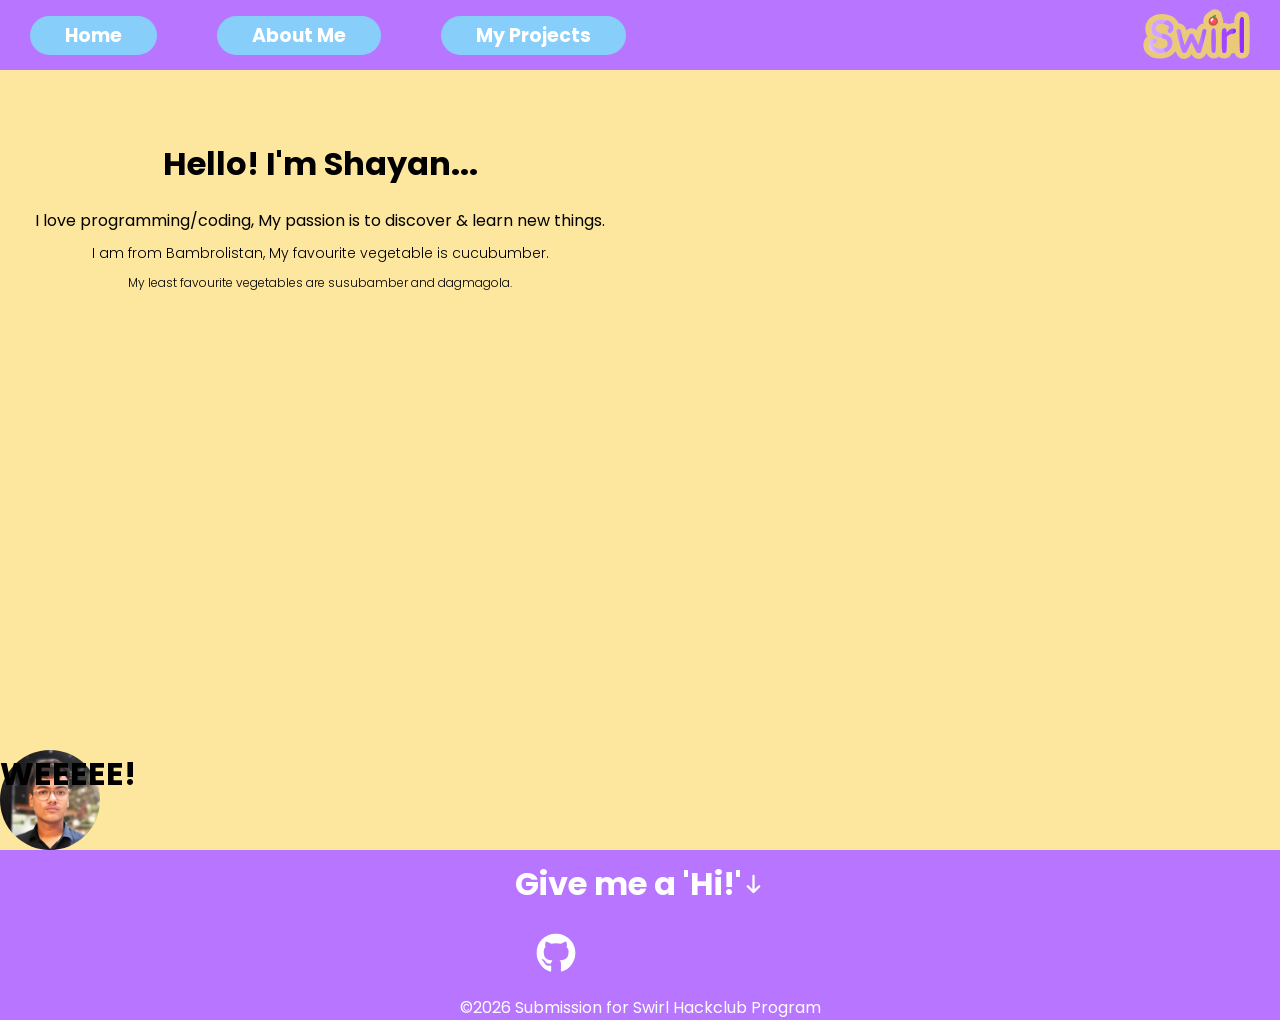
==== index.html @ 6ace1bcd "Initial commit" ====
<!DOCTYPE html>
<html lang="en">
<head>
    <meta charset="UTF-8">
    <meta name="viewport" content="width=device-width, initial-scale=1.0">
    <link rel="apple-touch-icon" sizes="180x180" href="/apple-touch-icon.png">
<link rel="icon" type="image/png" sizes="32x32" href="/favicon-32x32.png">
<link rel="icon" type="image/png" sizes="16x16" href="/favicon-16x16.png">
<link rel="manifest" href="/site.webmanifest">
    <title>My-Swirl-Website</title>
    <link rel="stylesheet" href="style.css">
</head>
<body>
    <header>
        <nav>
            <ul>
                <button><a href="index.html"><li>Home</li></a></button>
                <button><a href="about.html"><li>About Me</li></a></button>
                <button><a href="myprojects.html"><li>My Projects</li></a></button>
            </ul>
            <a href="https://swirl.hackclub.com/index.html"><img src="swirl.svg" alt="Swirl Hackclub"></a>
        </nav>
    </header>
    <div class="main">
        <div class="hero">
         <h1>Hello! I'm Shayan...</h1>
         <p class="p1">I love programming/coding, My passion is to discover & learn new things.</p>
         <p class="p2">I am from Bambrolistan, My favourite vegetable is cucubumber.</p>
         <p class="p3">My least favourite vegetables are susubamber and dagmagola.</p>
        </div>
        <div class="box"><h1>WEEEEE!</h1></div>
    </div>
    <div id="ftr" class="footer">
        <a href="#ftr"><h1>Give me a 'Hi!' <svg xmlns="http://www.w3.org/2000/svg" viewBox="0 0 640 640"><!--!Font Awesome Free v7.2.0 by @fontawesome - https://fontawesome.com License - https://fontawesome.com/license/free Copyright 2026 Fonticons, Inc.--><path fill="rgb(255, 255, 255)" d="M297.4 566.6C309.9 579.1 330.2 579.1 342.7 566.6L502.7 406.6C515.2 394.1 515.2 373.8 502.7 361.3C490.2 348.8 469.9 348.8 457.4 361.3L352 466.7L352 96C352 78.3 337.7 64 320 64C302.3 64 288 78.3 288 96L288 466.7L182.6 361.3C170.1 348.8 149.8 348.8 137.3 361.3C124.8 373.8 124.8 394.1 137.3 406.6L297.3 566.6z"/></svg> </h1></a>
        <a href="https://github.com/ShayanAzfar" target="_blank"><img src="github.svg" alt=""></a>
        <a href="mailto:saba.ali.azfar@gmail.com"><img src="gmail.svg" alt=""></a>
        <a href="https://www.linkedin.com/in/shayan-azfar/"><img src="linkedin.svg" alt=""></a>
        <p class="p3">&copy;2026 Submission for Swirl Hackclub Program</p>
    </div>
</body>
</html>
---- style.css ----
@import url('https://fonts.googleapis.com/css2?family=Martel+Sans:wght@200;300;400;600;700;800;900&family=Poppins:ital,wght@0,100;0,200;0,300;0,400;0,500;0,600;0,700;0,800;0,900;1,100;1,200;1,300;1,400;1,500;1,600;1,700;1,800;1,900&family=Roboto:ital,wght@0,100..900;1,100..900&display=swap');
*{
    padding: 0;
    margin: 0;
    font-family: 'Poppins', sans-serif;
}
html, body, * {
    scrollbar-width: none;       
    -ms-overflow-style: none;    
}

html::-webkit-scrollbar,
body::-webkit-scrollbar,
*::-webkit-scrollbar {
    display: none;
}
:root {
    --conecolor:#fde69d;
    --blueberry:#b875ff;
    --berry:#87cefa;
}
body {
    background-color: var(--conecolor);
}
header, nav{
    height: 70px;
    background-color: var(--blueberry);
    position: relative;
    width: 100%;
}


nav,
nav ul {
    display: flex;
    align-items: center;
}
nav ul button a li{
    padding: 0px 30px;
    list-style: none;
    text-decoration: none;
    cursor: pointer;
}
nav ul button a{
    text-decoration: none;
    color: #fff;
    transition: color 0.5s cubic-bezier(0.55, 0.055, 0.675, 0.675);
}
nav ul button {
    font-size: 19px;
    font-weight: bolder;
    padding: 5px 5px;
    margin: 0px 30px;
    border: none;
    background-color: var(--berry);
    border-radius: 20px;
    /* text-shadow: #000000 0px 0px 3px; */
    
}
nav ul button a:hover{
    color: #000000;
}
nav ul button:hover {
    background-color: #fff;
    transition: background-color 0.5s cubic-bezier(0.55, 0.055, 0.675, 0.675);
}
nav a img {
    position: absolute;
    right: 0%;
    left: auto;
    width: 107px;
    height: 50px;
    padding-right: 30px;
    transform: translateY(-26px);
}
nav a img:hover {
    animation: Spin 1s linear infinite;
}

/* HERO SECTION */
.main {
    min-height: calc(100vh - 120px);
    width: 100%;
    position: relative;
    justify-items: center;
}
.main .hero{
    padding-top: 70px;
    width: 50vw;
    justify-items: center;
    align-content: center;
    text-align: center;
}
.main .hero h1{
    padding-bottom: 20px;
}
.main .hero p{
    padding-bottom: 10px;
}
.main .hero p.p1{
    font-size: 16px;
    font-weight: 400;
}
.main .hero p.p2{
    font-size: 14px;
    font-weight: 350;
}
.main .hero p.p3{
    font-size: 12px;
    font-weight: 300;
}
.box {
    height: 100px;
            width: 100px;
            background: url(/111425128.png);
            background-repeat: no-repeat;
            background-position: center center;
            background-size: cover;
            border-radius: 70px;
            position: absolute;
            bottom: 0;
            left: 0;
            animation: AnimateX 5s linear infinite,
                        AnimateY 1s ease-out infinite alternate,
                        Spin 1.5s linear infinite;
}

@keyframes AnimateX {
          from {
            left: 0;
          }
          to {
            left: 100%;
          }

}
@keyframes AnimateY {
          from {
            bottom: 0;
          }
          to {
            bottom: 30%;
          }

}
@keyframes Spin {
    from{
        transform: rotate(0deg);
    }
    to{
        transform: rotate(360deg);
    }
}
.footer {
    width: 100vw;
    height: auto;
    background-color: var(--blueberry);
    color: #fff;
    text-align: center;
}
.footer a h1{
    padding: 10px;
    display: flex;
    justify-content: center;
    justify-items: center;
    text-align: center;
}
.footer a h1 svg{
    width: 23px;
}
.footer a{
    text-decoration: none;
    color: #fff;
}
.footer a img{
    width: 50px;
    padding: 10px 40px;
}
.projects{
    width: min(1200px, 90%);
    margin: 50px auto;
    
    display: grid;

    grid-template-columns: repeat(
        auto-fit,
        minmax(320px, 1fr)
    );

    gap: 2rem;
}

.card{
    background: white;
    border-radius: 15px;
    overflow: hidden;

    box-shadow: 0 8px 20px rgba(0,0,0,.15);

    transition: .3s ease;
}

.card:hover{
    transform: translateY(-10px);
}

.card img{
    width: 100%;
    height: 220px;
    object-fit: cover;
}

.card-content{
    padding: 1.5rem;
}

.card-content h2{
    margin-bottom: .75rem;
}

.card-content p{
    margin-bottom: 1.25rem;
    color: #555;
}

.btn{
    display: inline-block;
    padding: 10px 20px;
    background: var(--blueberry);
    color: white;
    text-decoration: none;
    border-radius: 8px;
}
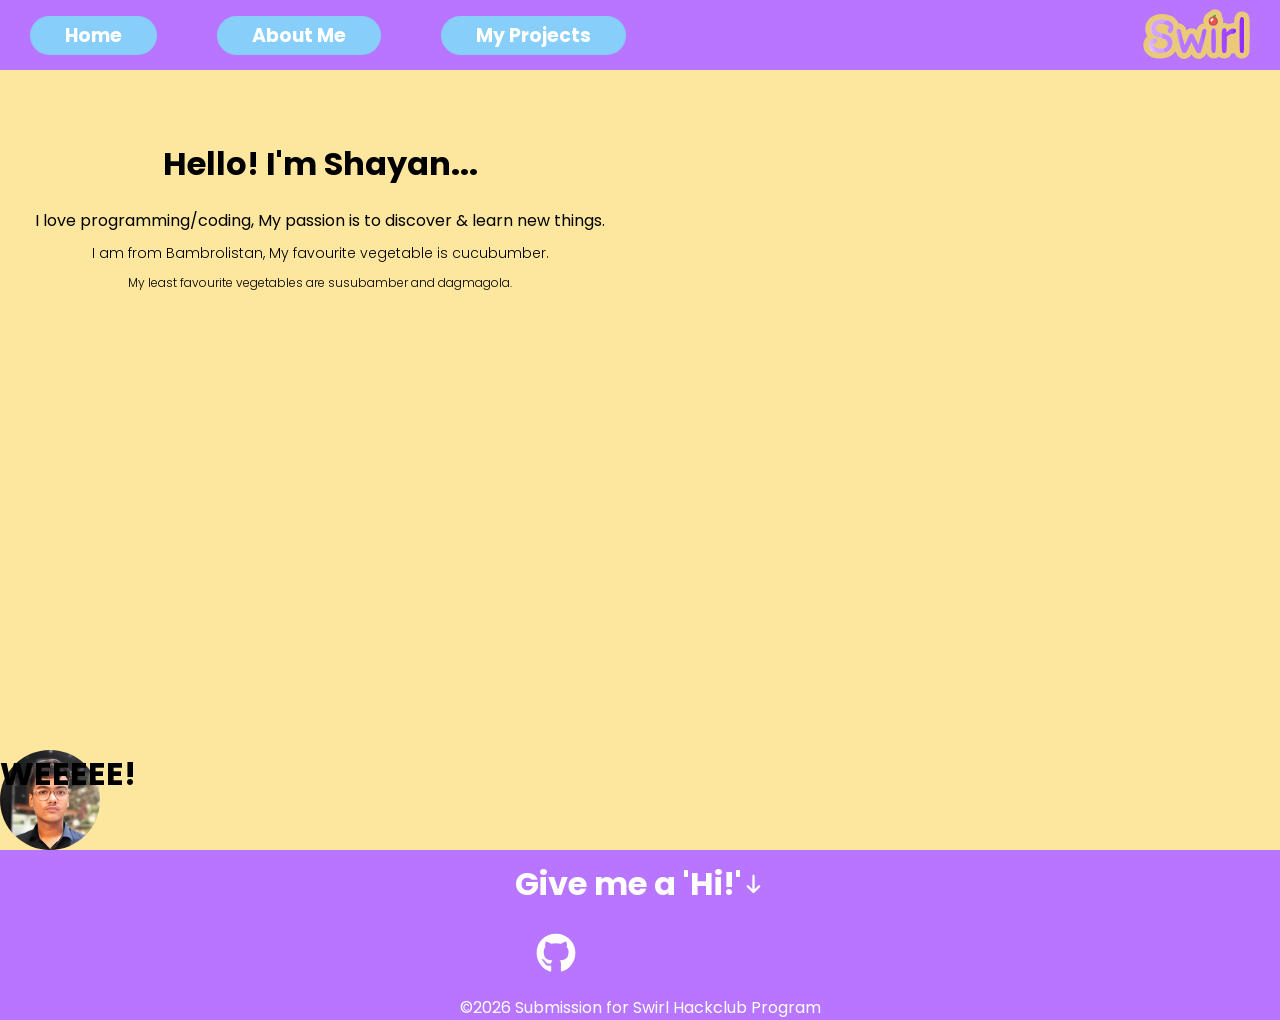
==== commit 06022a32: "fixed images" ====
--- a/index.html
+++ b/index.html
@@ -3,9 +3,9 @@
 <head>
     <meta charset="UTF-8">
     <meta name="viewport" content="width=device-width, initial-scale=1.0">
-    <link rel="apple-touch-icon" sizes="180x180" href="/apple-touch-icon.png">
-<link rel="icon" type="image/png" sizes="32x32" href="/favicon-32x32.png">
-<link rel="icon" type="image/png" sizes="16x16" href="/favicon-16x16.png">
+    <link rel="apple-touch-icon" sizes="180x180" href="images/apple-touch-icon.png">
+<link rel="icon" type="image/png" sizes="32x32" href="images/favicon-32x32.png">
+<link rel="icon" type="image/png" sizes="16x16" href="images/favicon-16x16.png">
 <link rel="manifest" href="/site.webmanifest">
     <title>My-Swirl-Website</title>
     <link rel="stylesheet" href="style.css">
@@ -18,7 +18,7 @@
                 <button><a href="about.html"><li>About Me</li></a></button>
                 <button><a href="myprojects.html"><li>My Projects</li></a></button>
             </ul>
-            <a href="https://swirl.hackclub.com/index.html"><img src="swirl.svg" alt="Swirl Hackclub"></a>
+            <a href="https://swirl.hackclub.com/index.html"><img src="images/swirl.svg" alt="Swirl Hackclub"></a>
         </nav>
     </header>
     <div class="main">
@@ -32,9 +32,9 @@
     </div>
     <div id="ftr" class="footer">
         <a href="#ftr"><h1>Give me a 'Hi!' <svg xmlns="http://www.w3.org/2000/svg" viewBox="0 0 640 640"><!--!Font Awesome Free v7.2.0 by @fontawesome - https://fontawesome.com License - https://fontawesome.com/license/free Copyright 2026 Fonticons, Inc.--><path fill="rgb(255, 255, 255)" d="M297.4 566.6C309.9 579.1 330.2 579.1 342.7 566.6L502.7 406.6C515.2 394.1 515.2 373.8 502.7 361.3C490.2 348.8 469.9 348.8 457.4 361.3L352 466.7L352 96C352 78.3 337.7 64 320 64C302.3 64 288 78.3 288 96L288 466.7L182.6 361.3C170.1 348.8 149.8 348.8 137.3 361.3C124.8 373.8 124.8 394.1 137.3 406.6L297.3 566.6z"/></svg> </h1></a>
-        <a href="https://github.com/ShayanAzfar" target="_blank"><img src="github.svg" alt=""></a>
-        <a href="mailto:saba.ali.azfar@gmail.com"><img src="gmail.svg" alt=""></a>
-        <a href="https://www.linkedin.com/in/shayan-azfar/"><img src="linkedin.svg" alt=""></a>
+        <a href="https://github.com/ShayanAzfar" target="_blank"><img src="images/github.svg" alt=""></a>
+        <a href="mailto:saba.ali.azfar@gmail.com"><img src="images/gmail.svg" alt=""></a>
+        <a href="https://www.linkedin.com/in/shayan-azfar/"><img src="images/linkedin.svg" alt=""></a>
         <p class="p3">&copy;2026 Submission for Swirl Hackclub Program</p>
     </div>
 </body>
--- a/style.css
+++ b/style.css
@@ -112,7 +112,7 @@
 .box {
     height: 100px;
             width: 100px;
-            background: url(/111425128.png);
+            background: url(images/android-chrome-192x192.png);
             background-repeat: no-repeat;
             background-position: center center;
             background-size: cover;
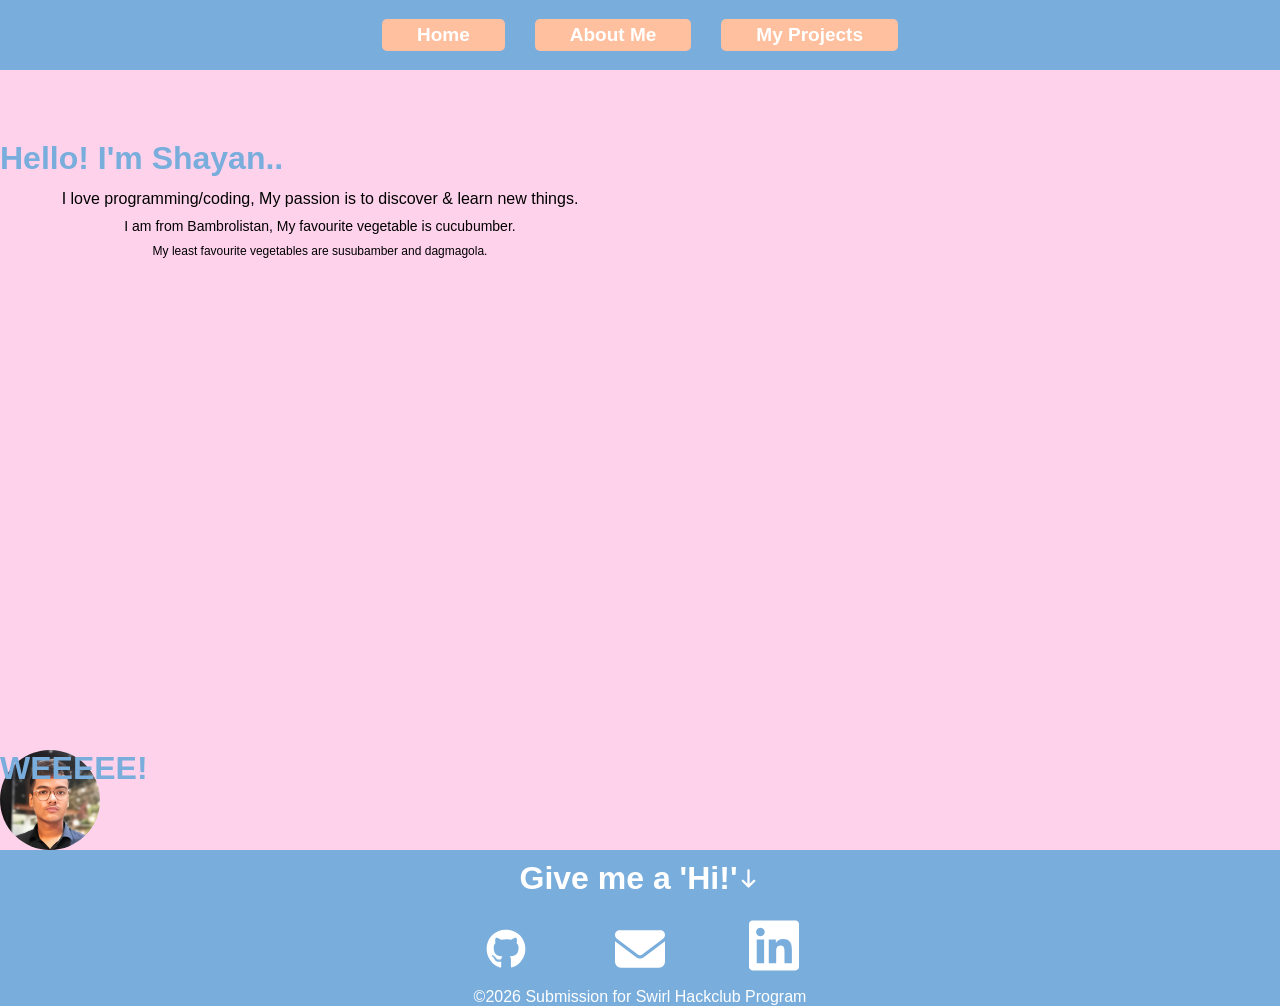
==== commit 7da5f59d: "Implement custom responsive navigation and unique CSS animations" ====
--- a/index.html
+++ b/index.html
@@ -13,12 +13,13 @@
 <body>
     <header>
         <nav>
-            <ul>
+            <input type="checkbox" id="menu-toggle" class="menu-checkbox">
+        <label for="menu-toggle" class="menu-icon">&#9776;</label>
+            <ul class="nav-links">
                 <button><a href="index.html"><li>Home</li></a></button>
                 <button><a href="about.html"><li>About Me</li></a></button>
                 <button><a href="myprojects.html"><li>My Projects</li></a></button>
             </ul>
-            <a href="https://swirl.hackclub.com/index.html"><img src="images/swirl.svg" alt="Swirl Hackclub"></a>
         </nav>
     </header>
     <div class="main">
--- a/style.css
+++ b/style.css
@@ -2,7 +2,7 @@
 *{
     padding: 0;
     margin: 0;
-    font-family: 'Poppins', sans-serif;
+    font-family: 'Martel Sans', sans-serif;
 }
 html, body, * {
     scrollbar-width: none;       
@@ -15,16 +15,16 @@
     display: none;
 }
 :root {
-    --conecolor:#fde69d;
-    --blueberry:#b875ff;
-    --berry:#87cefa;
+    --raseberry:#ffd2ec;
+    --sky:#79addc;
+    --berry:#ffc09f;
 }
 body {
-    background-color: var(--conecolor);
+    background-color: var(--raseberry);
 }
 header, nav{
     height: 70px;
-    background-color: var(--blueberry);
+    background-color: var(--sky);
     position: relative;
     width: 100%;
 }
@@ -34,6 +34,10 @@
 nav ul {
     display: flex;
     align-items: center;
+    justify-content: center;
+}
+.menu-checkbox, .menu-icon {
+    display: none;
 }
 nav ul button a li{
     padding: 0px 30px;
@@ -50,33 +54,69 @@
     font-size: 19px;
     font-weight: bolder;
     padding: 5px 5px;
-    margin: 0px 30px;
+    margin: 0px 15px;
     border: none;
     background-color: var(--berry);
-    border-radius: 20px;
+    border-radius: 5px;
     /* text-shadow: #000000 0px 0px 3px; */
     
 }
 nav ul button a:hover{
-    color: #000000;
+    color: var(--sky);
+    transition: color 0.5s ease;
 }
 nav ul button:hover {
-    background-color: #fff;
-    transition: background-color 0.5s cubic-bezier(0.55, 0.055, 0.675, 0.675);
-}
-nav a img {
-    position: absolute;
-    right: 0%;
-    left: auto;
-    width: 107px;
-    height: 50px;
-    padding-right: 30px;
-    transform: translateY(-26px);
-}
-nav a img:hover {
-    animation: Spin 1s linear infinite;
-}
-
+    background-color: var(--raseberry);
+    box-shadow: 0px 1px 5px 0px rgba(0, 0, 0, 0.486);
+    transition: all 0.5s ease-in-out;
+}
+@media screen and (max-width: 768px) {
+    nav {
+        justify-content: space-between;
+        padding: 0 20px;
+        box-sizing: border-box;
+    }
+    .menu-icon {
+        display: block !important;
+        font-size: 28px;
+        color: white;
+        cursor: pointer;
+        line-height: 70px;
+    }
+.nav-links{
+        display: none !important; 
+        flex-direction: column;
+        position: absolute;
+        top:70px;
+        left: 0;
+        width: 100%;
+        background-color: var(--sky);
+        padding: 20px 0;
+        z-index: 10;
+    }
+    nav ul {
+        flex-direction: column !important;
+        width: 100%;
+    }
+    nav ul button {
+        margin: 10px 0px;
+        width: 80%;
+        text-align: center;
+        box-sizing: border-box;
+    }
+    nav ul button a {
+        display: block;
+        width:100%;
+    }
+    nav ul button a li{
+        padding: 10px 0px;
+        text-align: center;
+    }
+    .menu-checkbox:checked ~ .nav-links {
+        display: flex !important;
+        align-items: center;
+    }
+}
 /* HERO SECTION */
 .main {
     min-height: calc(100vh - 120px);
@@ -93,6 +133,23 @@
 }
 .main .hero h1{
     padding-bottom: 20px;
+    color: var(--sky);
+    font-family: 'Martel Sans', sans-serif, monospace;
+    white-space: nowrap;
+    overflow: hidden;
+    width: 16ch;
+    height: 30px;
+    animation: typo 2s steps(15) infinite alternate;
+
+}
+@keyframes typo {
+    from {
+        width: 0;
+    }
+    to {
+        width: 16ch;
+    }
+    
 }
 .main .hero p{
     padding-bottom: 10px;
@@ -124,7 +181,18 @@
                         AnimateY 1s ease-out infinite alternate,
                         Spin 1.5s linear infinite;
 }
-
+.box h1{
+    color: var(--sky);
+    animation: rainbow 0.5s infinite alternate;
+}
+@keyframes rainbow {
+    0% {
+        filter: hue-rotate(0deg);
+    }
+    100% {
+        filter: hue-rotate(360deg);
+    }
+}
 @keyframes AnimateX {
           from {
             left: 0;
@@ -154,7 +222,7 @@
 .footer {
     width: 100vw;
     height: auto;
-    background-color: var(--blueberry);
+    background-color: var(--sky);
     color: #fff;
     text-align: center;
 }
@@ -176,6 +244,10 @@
     width: 50px;
     padding: 10px 40px;
 }
+.footer a img:hover {
+    filter: brightness(0) saturate(100%) invert(84%) sepia(43%) saturate(1210%) hue-rotate(305deg) brightness(110%) contrast(101%);
+    transition: filter 0.5s ease;
+}
 .projects{
     width: min(1200px, 90%);
     margin: 50px auto;
@@ -226,8 +298,23 @@
 .btn{
     display: inline-block;
     padding: 10px 20px;
-    background: var(--blueberry);
+    background:var(--sky);
     color: white;
     text-decoration: none;
     border-radius: 8px;
+}
+.btn:hover{
+    background: var(--raseberry);
+    color: #000;
+    transition: all 0.5s ease-in-out;
+}
+
+svg.js-svg {
+    transform: translateY(-9px);
+}
+.langs {
+    padding-bottom: 200px;
+}
+.lng-icons a svg:hover {
+    filter: drop-shadow(0px 0px 5px black);
 }
